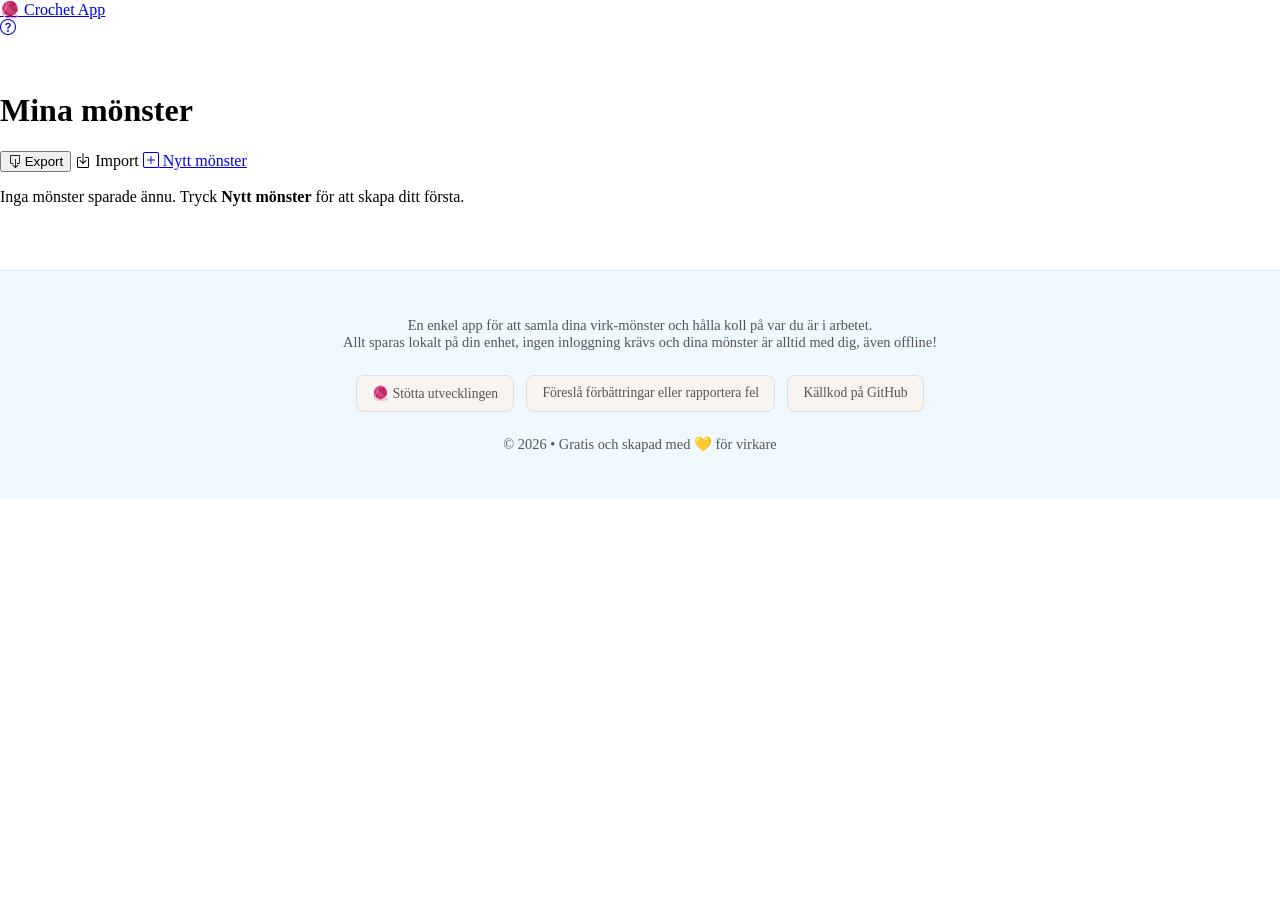
==== index.html @ d423e16e "refactor: replace history-based navigation with deterministic routing Navigation: - Remove history.b" ====
<!DOCTYPE html>
<html lang="sv" data-bs-theme="light">
<head>
    <meta charset="UTF-8" />
    <meta name="viewport" content="width=device-width, initial-scale=1" />
    <link rel="manifest" href="manifest.webmanifest">
    <meta name="theme-color" content="#121212">
    <link rel="apple-touch-icon" href="resources/icon-192.png">
    <link rel="icon" href="/resources/favicon.png" type="image/png">
    <link rel="stylesheet" href="./vendor/bootstrap/css/bootstrap.min.css">
    <link rel="stylesheet" href="https://cdn.jsdelivr.net/npm/bootstrap-icons@1.11.1/font/bootstrap-icons.css">
    <link rel="stylesheet" href="./css/mystyle.css">
    <title>Mina mönster</title>
</head>

<body>

 <nav class="navbar navbar-expand-lg bg-body-tertiary border-bottom mb-4">
  <div class="container">

    <!-- App-namn -->
    <a class="navbar-brand fw-semibold" href="index.html">
      🧶 Crochet App
    </a>

    <!-- Högerdel -->
    <div class="d-flex align-items-center gap-2 ms-auto">

      <!-- Hjälp-ikon -->
      <a href="help.html"
         class="btn btn-outline-secondary btn-sm"
         title="Så använder du appen">
        <i class="bi bi-question-circle"></i>
      </a>

    </div>

  </div>
</nav>
  <div id="offline-banner" class="offline-banner">
    Du är offline
  </div>
<div class="container">

  <div class="d-flex justify-content-between align-items-center mb-3">
    <h1 class="h3 mb-0">Mina mönster</h1>

    <div class="d-flex gap-2">
      <button id="exportBtn" class="btn btn-outline-secondary btn-sm">
        <i class="bi bi-box-arrow-down me-1"></i> Export
      </button>

      <label class="btn btn-outline-secondary btn-sm mb-0">
        <i class="bi bi-box-arrow-in-down me-1"></i> Import
        <input id="importFile" type="file" accept="application/json" hidden>
      </label>

      <a class="btn btn-primary btn-sm" href="create.html">
        <i class="bi bi-plus-square me-1"></i> Nytt mönster
      </a>
    </div>
  </div>
  <main>
    <ul id="patternsList" class="list-group"></ul>

    <div id="emptyState" class="text-body-secondary mt-3 d-none">
      Inga mönster sparade ännu. Tryck <strong>Nytt mönster</strong> för att skapa ditt första.
    </div>
  </main>

</div>

<footer class="app-footer">
  <p class="footer-description">
    En enkel app för att samla dina virk-mönster och hålla koll på var du är i arbetet. <br>
    Allt sparas lokalt på din enhet, ingen inloggning krävs och dina mönster är alltid med dig, även offline!
  </p>

  <nav class="footer-links">
    <a href="https://ko-fi.com/ennazeus" target="_blank" rel="noopener">
      🧶 Stötta utvecklingen
    </a>

    <a href="https://github.com/ennazeus/crochet-app/issues/new/choose" target="_blank" rel="noopener">
      Föreslå förbättringar eller rapportera fel
    </a>
    <a href="https://github.com/ennazeus/crochet-app/" target="_blank" rel="noopener">
      Källkod på GitHub
    </a>
  </nav>

  <p class="footer-meta">
    © 2026 • Gratis och skapad med 💛 för virkare
  </p>
</footer>

<script type="module" src="./js/index.js"></script>
</body>
</html>
---- css/mystyle.css ----
:root{
  --app-accent: #ff7fbf;                 /* lite piggare rosa */
  --app-accent-soft: rgba(255,127,191,.14);
  --app-blue-soft: rgba(159,216,255,.16);

  --app-card: rgba(255, 255, 255, 0.92);
  --app-border: rgba(0, 0, 0, 0.06);
  --app-shadow: 0 10px 24px rgba(0,0,0,0.10);
  --pastel-bg: #f7f4f1;
  --pastel-border: #e2dcd6;
  --pastel-hover: #efe9e4;
}

body {
  margin: 0;
}

/* Samma header-styling i pattern och create */
.part-card > .card-header {
  background: linear-gradient(
    135deg,
    rgba(255,127,191,0.22),
    rgba(159,216,255,0.16)
  );
  border-bottom: 1px solid rgba(0,0,0,0.06);
}
.part-card > .card-header:hover {
  background: linear-gradient(
    135deg,
    rgba(255,127,191,0.28),
    rgba(159,216,255,0.20)
  );
}

.part-header { cursor: pointer; user-select: none; }

/* Toggle-yta */
.part-toggle{
  border-radius: 0.75rem;
  padding: 0.25rem 0.5rem;
}

.part-image {
  max-width: 100%;
  height: auto;
  object-fit: contain;
}

.part-card .form-control,
.part-card .form-control-sm {
  background-color: rgba(255, 255, 255, 0.9);
  border-color: rgba(0, 0, 0, 0.12);
}

.part-card .form-control:focus,
.part-card .form-control-sm:focus {
  border-color: rgba(0, 0, 0, 0.25);
  box-shadow: 0 0 0 0.2rem rgba(0, 0, 0, 0.08);
}


/* Intro/Outro: olika pastell */
.part-intro{
  background: rgba(159,216,255,0.22);
  border: 1px solid rgba(159,216,255,0.35);
  border-radius: 0.85rem;
}
.part-outro{
  background: rgba(190, 255, 230, 0.28);
  border: 1px solid rgba(150, 220, 195, 0.45);
  border-radius: 0.85rem;
}

.part-intro,
.part-outro {
  padding: 0 0.5rem;   /* mindre padding */
  border-radius: 0.5rem;
  line-height: 1.2;          /* mindre radavstånd */
}

/* Om du vill färga textareas i create också */
.part-card textarea[name$="[introText]"]{
  background: rgba(159,216,255,0.22);
  border: 1px solid rgba(159,216,255,0.35);
}
.part-card textarea[name$="[outroText]"]{
  background: rgba(190, 255, 230, 0.28);
  border: 1px solid rgba(150, 220, 195, 0.45);
}

/* Lite mer luft mellan part-cards */
.part-card + .part-card { margin-top: 1rem; }

.part-actions button { white-space: nowrap; }

.pattern-row {
  display: flex;
  align-items: center;
  gap: .75rem;
}

.pattern-title {
  flex: 1;
  cursor: pointer;
}

.pattern-thumb {
  width: 48px;
  height: 48px;
  object-fit: cover;
  border-radius: .5rem;
  border: 1px solid var(--bs-border-color);
}

.pattern-image{
  border-radius: 1rem;
  border: 1px solid rgba(0, 0, 0, 0.25);
  box-shadow: 0 12px 26px rgba(0,0,0,0.14);
}

/* Informationsrutor i pattern */ 
.desc-section { 
  background: linear-gradient( 135deg, rgba(255, 158, 207, 0.12),
                                       rgba(159, 216, 255, 0.10) ); 
  border: 1px solid rgba(255, 255, 255, 0.08); 
  border-radius: 0.9rem; 
  box-shadow: 0 4px 14px rgba(0, 0, 0, 0.25); 
  transition: background 0.2s ease; 
} 

.desc-section .section-title {
  font-weight: 700;
  letter-spacing: 0.02em;
  margin-bottom: 0.25rem;
  text-transform: uppercase;
  font-size: 0.9rem;
}

.desc-section:hover 
{ 
  background: linear-gradient( 135deg, rgba(255, 158, 207, 0.18), 
                                       rgba(159, 216, 255, 0.15) );
}

.row-item { display:flex; align-items:flex-start; gap:.75rem; }
.row-text { flex: 1; }

.strike { text-decoration: line-through; opacity: .75; }
.preserve-lines { white-space: pre-line; }

/*.desc-section { margin-bottom: 0.75rem; }*/

.desc-items .col-md-6 { padding-bottom: 0.25rem; }
.desc-items li { list-style: none; padding-left: 0; margin-bottom: 0.15rem; }

.app-footer {
  background-color: var(--app-blue-soft);
  margin-top: 4rem;
  border-top: 1px solid rgba(159,216,255,0.35);
  padding: 2rem 1rem;
  text-align: center;
  font-size: 0.9rem;
  color: #555;
}

.footer-links {
  display: flex;
  flex-wrap: wrap;
  gap: 0.75rem;
  justify-content: center;
  margin: 1.5rem 0;
}

.footer-links a {
  display: inline-block;
  padding: 0.55rem 0.95rem;
  border: 1px solid var(--pastel-border);
  border-radius: 8px;
  background-color: var(--pastel-bg);
  text-decoration: none;
  font-size: 0.85rem;
  color: inherit;
  transition:
    background-color 0.2s ease,
    border-color 0.2s ease,
    transform 0.15s ease;
}

.footer-links a:hover,
.footer-links a:focus-visible {
  background-color: rgba(255,127,191,0.16);
  border-color: rgba(255,127,191,0.32);
  transform: translateY(-1px);
}

.offline-banner {
  width: 100%;
  padding: 8px;
  text-align: center;
  color: white;
  font-weight: 500;
  transition: all 0.2s ease;
}
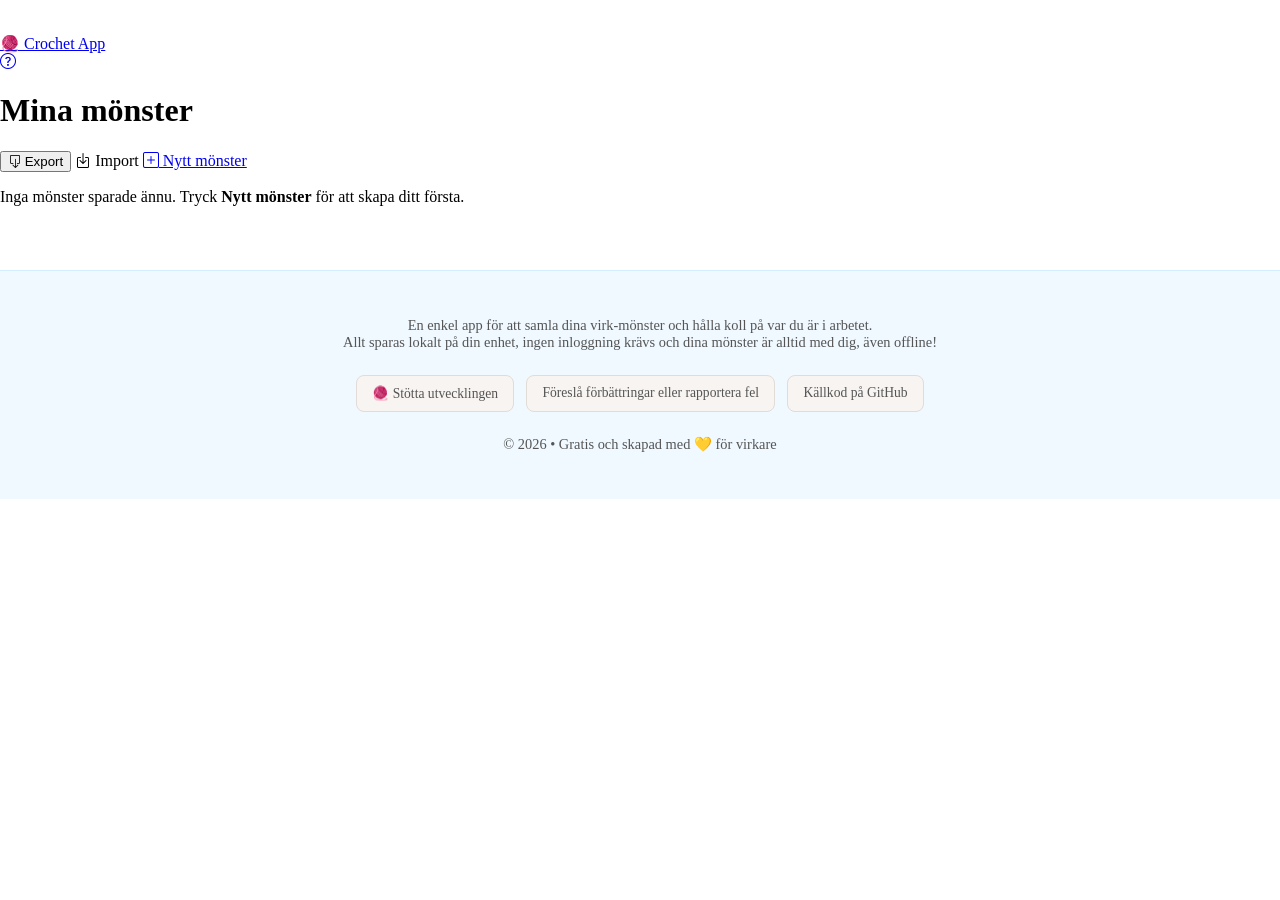
==== commit 3f9a8fdd: "fix: offline banner position" ====
--- a/index.html
+++ b/index.html
@@ -14,8 +14,11 @@
 </head>
 
 <body>
+  <div id="offline-banner" class="offline-banner d-none">
+    Du är offline
+  </div>  
+ <nav class="navbar navbar-expand-lg bg-body-tertiary border-bottom mb-4">
 
- <nav class="navbar navbar-expand-lg bg-body-tertiary border-bottom mb-4">
   <div class="container">
 
     <!-- App-namn -->
@@ -37,9 +40,7 @@
 
   </div>
 </nav>
-  <div id="offline-banner" class="offline-banner">
-    Du är offline
-  </div>
+
 <div class="container">
 
   <div class="d-flex justify-content-between align-items-center mb-3">
--- a/css/mystyle.css
+++ b/css/mystyle.css
@@ -200,4 +200,5 @@
   color: white;
   font-weight: 500;
   transition: all 0.2s ease;
+
 }
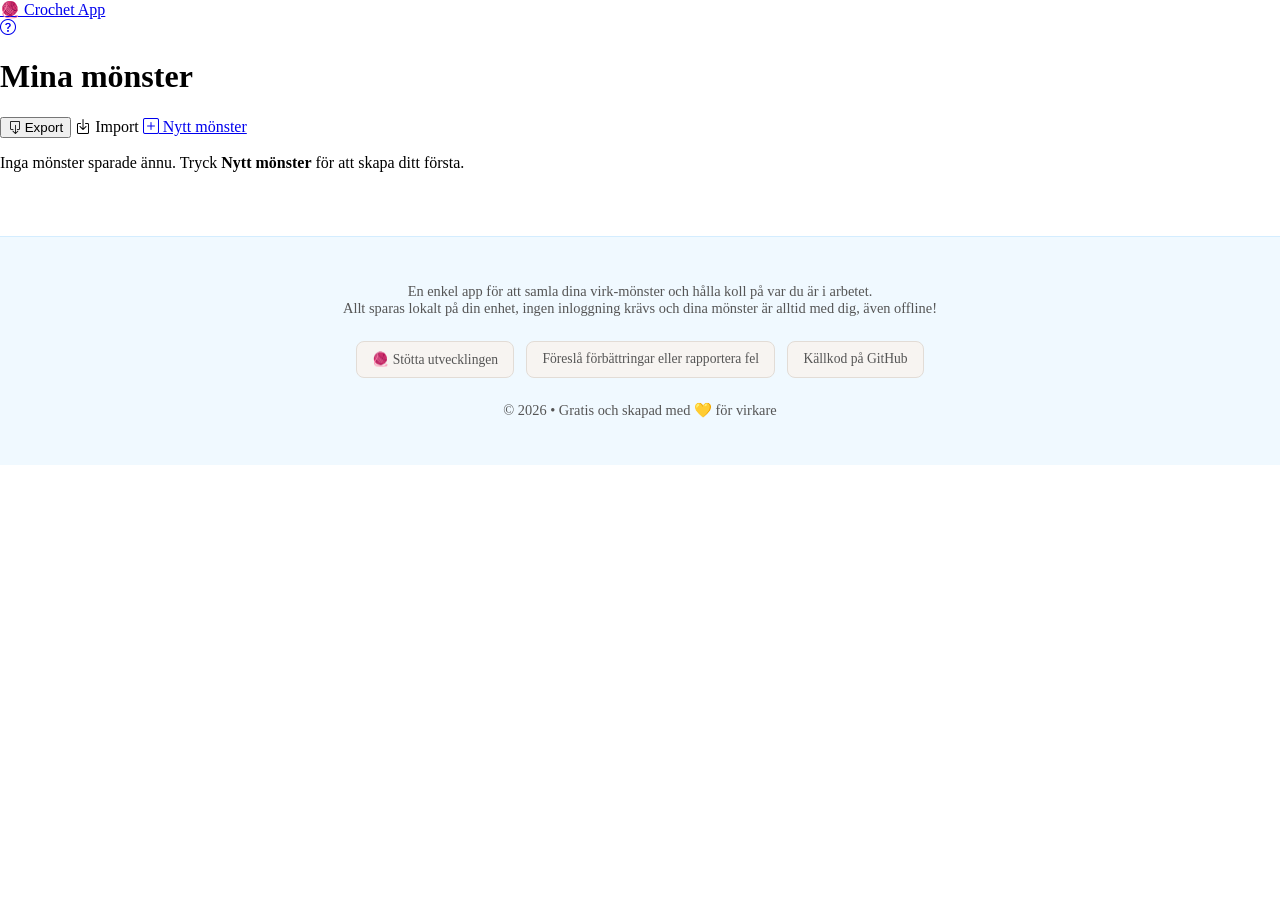
==== commit dd175bf6: "Fix: offline banner position" ====
--- a/index.html
+++ b/index.html
@@ -14,7 +14,7 @@
 </head>
 
 <body>
-  <div id="offline-banner" class="offline-banner d-none">
+  <div id="offline-banner" class="offline-banner">
     Du är offline
   </div>  
  <nav class="navbar navbar-expand-lg bg-body-tertiary border-bottom mb-4">
--- a/css/mystyle.css
+++ b/css/mystyle.css
@@ -195,10 +195,19 @@
 
 .offline-banner {
   width: 100%;
-  padding: 8px;
+  overflow: hidden;
+
+  height: 0;
+  padding: 0 8px;
+
   text-align: center;
   color: white;
   font-weight: 500;
-  transition: all 0.2s ease;
-
+
+  transition: height 0.25s ease, padding 0.25s ease;
+}
+
+.offline-banner.show {
+  height: 40px;   /* justera efter din design */
+  padding: 8px;
 }
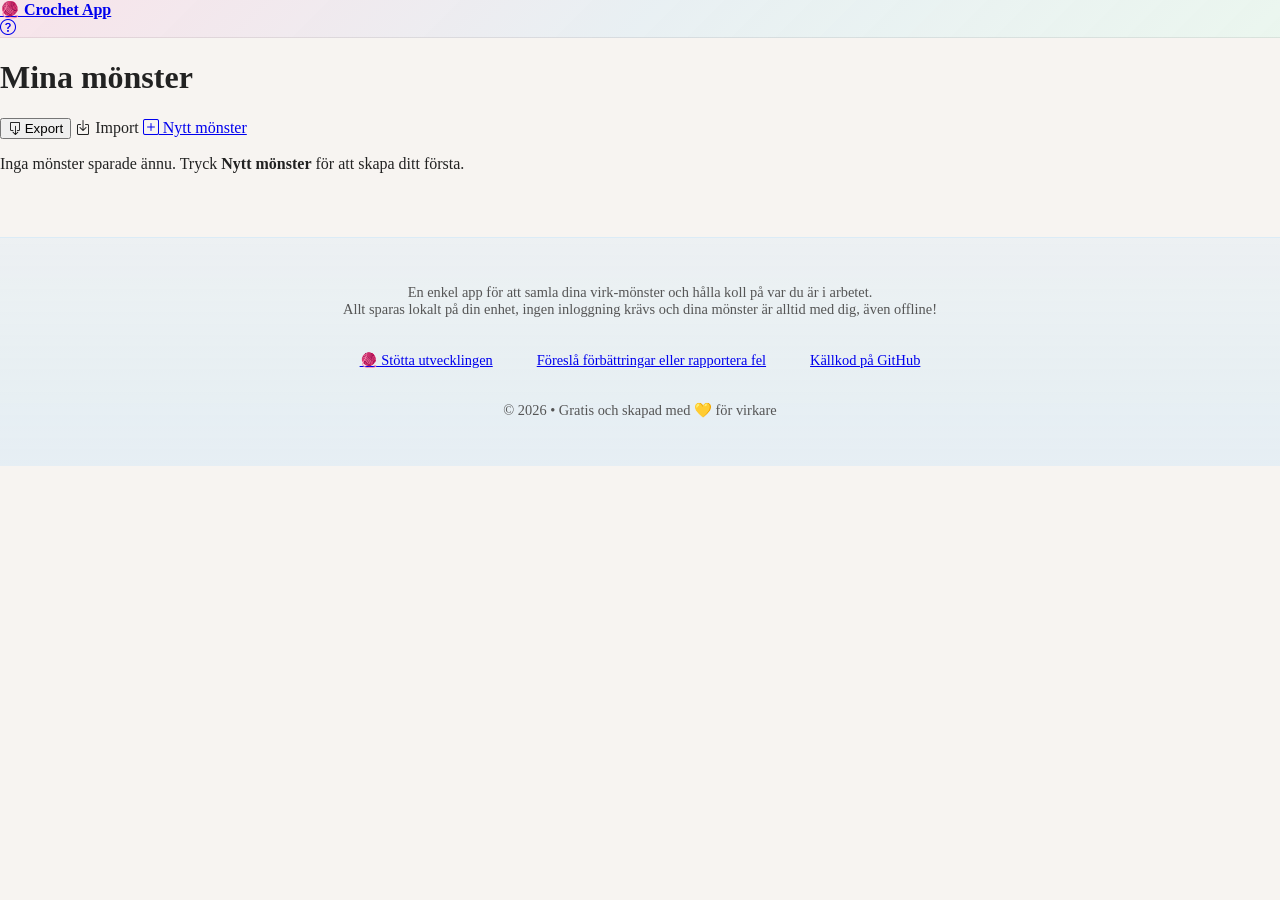
==== commit 43defdfd: "Improve UI styling and layout - Move all colors to :root and introduce 3 accent colors (pink, blue, " ====
--- a/index.html
+++ b/index.html
@@ -17,7 +17,7 @@
   <div id="offline-banner" class="offline-banner">
     Du är offline
   </div>  
- <nav class="navbar navbar-expand-lg bg-body-tertiary border-bottom mb-4">
+<nav class="navbar navbar-expand-lg app-navbar border-bottom mb-4">
 
   <div class="container">
 
--- a/css/mystyle.css
+++ b/css/mystyle.css
@@ -1,213 +1,456 @@
+/* =====================================================
+   1. DESIGN VARIABLES
+===================================================== */
+
 :root{
-  --app-accent: #ff7fbf;                 /* lite piggare rosa */
-  --app-accent-soft: rgba(255,127,191,.14);
-  --app-blue-soft: rgba(159,216,255,.16);
-
-  --app-card: rgba(255, 255, 255, 0.92);
-  --app-border: rgba(0, 0, 0, 0.06);
-  --app-shadow: 0 10px 24px rgba(0,0,0,0.10);
-  --pastel-bg: #f7f4f1;
-  --pastel-border: #e2dcd6;
-  --pastel-hover: #efe9e4;
-}
-
-body {
-  margin: 0;
-}
-
-/* Samma header-styling i pattern och create */
-.part-card > .card-header {
+
+  /* Accent palette */
+  --accent-pink: #ff7fbf;
+  --accent-pink-soft: rgba(255,127,191,.14);
+
+  --accent-blue: #9fd8ff;
+  --accent-blue-soft: rgba(159,216,255,.16);
+
+  --accent-mint: #a6f0d0;
+  --accent-mint-soft: rgba(190,255,230,.22);
+
+  /* Backgrounds */
+  --bg-app: #f7f4f1;
+  --bg-card: rgba(255,255,255,0.92);
+
+  /* Borders */
+  --border-main: rgba(0,0,0,0.08);
+  --border-soft: rgba(0,0,0,0.06);
+
+  /* Text */
+  --text-main: #222;
+  --text-muted: #555;
+  --text-soft: #777;
+
+  /* Footer gradient */
+  --footer-grad-1: rgba(159,216,255,0.12);
+  --footer-grad-2: rgba(159,216,255,0.20);
+
+  /* Shadows */
+  --shadow-card: 0 10px 24px rgba(0,0,0,0.10);
+
+}
+
+
+/* =====================================================
+   2. BASE LAYOUT
+===================================================== */
+
+body{
+  margin:0;
+  background:var(--bg-app);
+  color:var(--text-main);
+}
+
+.app-navbar{
+
   background: linear-gradient(
     135deg,
-    rgba(255,127,191,0.22),
-    rgba(159,216,255,0.16)
-  );
-  border-bottom: 1px solid rgba(0,0,0,0.06);
-}
-.part-card > .card-header:hover {
-  background: linear-gradient(
-    135deg,
-    rgba(255,127,191,0.28),
-    rgba(159,216,255,0.20)
-  );
-}
-
-.part-header { cursor: pointer; user-select: none; }
-
-/* Toggle-yta */
-.part-toggle{
-  border-radius: 0.75rem;
-  padding: 0.25rem 0.5rem;
-}
-
-.part-image {
-  max-width: 100%;
-  height: auto;
-  object-fit: contain;
-}
-
-.part-card .form-control,
-.part-card .form-control-sm {
-  background-color: rgba(255, 255, 255, 0.9);
-  border-color: rgba(0, 0, 0, 0.12);
-}
-
-.part-card .form-control:focus,
-.part-card .form-control-sm:focus {
-  border-color: rgba(0, 0, 0, 0.25);
-  box-shadow: 0 0 0 0.2rem rgba(0, 0, 0, 0.08);
-}
-
-
-/* Intro/Outro: olika pastell */
+    var(--accent-pink-soft),
+    var(--accent-blue-soft),
+    var(--accent-mint-soft)
+  );
+
+  border-bottom: 1px solid var(--border-main);
+
+}
+
+.app-navbar .navbar-brand{
+  font-weight:600;
+}
+
+.app-navbar .btn{
+  border-color: var(--border-soft);
+}
+
+/* =====================================================
+   3. CARDS
+===================================================== */
+
+.card{
+  border:1px solid var(--border-main);
+  box-shadow:var(--shadow-card);
+}
+
+.part-card{
+
+  border-radius:1rem;
+
+  border:1px solid var(--border-main);
+
+  box-shadow:
+    0 4px 10px rgba(0,0,0,0.05),
+    0 10px 24px rgba(0,0,0,0.06);
+
+  transition:transform .15s ease, box-shadow .15s ease;
+
+}
+
+.part-card:hover{
+
+  transform:translateY(-2px);
+
+  box-shadow:
+    0 10px 18px rgba(0,0,0,0.08),
+    0 18px 36px rgba(0,0,0,0.10);
+
+}
+
+
+/* =====================================================
+   4. CARD HEADER
+===================================================== */
+
+.part-card > .card-header{
+
+  background:linear-gradient(
+    135deg,
+    var(--accent-pink-soft),
+    var(--accent-blue-soft)
+  );
+
+  border-bottom:1px solid var(--border-main);
+
+}
+
+.part-card + .part-card{
+  margin-top: 1.25rem;
+}
+
+.part-card > .card-header:hover{
+
+  background:linear-gradient(
+    135deg,
+    rgba(255,127,191,0.24),
+    rgba(159,216,255,0.22)
+  );
+
+}
+
+
+/* =====================================================
+   5. PART HEADER (CLICKABLE)
+===================================================== */
+
+.part-header{
+  cursor:pointer;
+  user-select:none;
+}
+
+.part-header:hover{
+  opacity:.85;
+}
+
+
+/* =====================================================
+   6. CARD BODY FIXES
+===================================================== */
+
+.part-card .card-body{
+  padding-bottom: 0;
+}
+
+
+/* =====================================================
+   7. INTRO / OUTRO
+===================================================== */
+
 .part-intro{
-  background: rgba(159,216,255,0.22);
-  border: 1px solid rgba(159,216,255,0.35);
-  border-radius: 0.85rem;
-}
+
+  background:linear-gradient(
+    135deg,
+    var(--accent-blue-soft),
+    rgba(159,216,255,0.10)
+  );
+
+  border-bottom:1px solid var(--border-soft);
+
+  margin:-0.5rem -1rem 0;
+
+  padding:.6rem 1rem;
+
+  line-height:1.25;
+
+}
+
 .part-outro{
-  background: rgba(190, 255, 230, 0.28);
-  border: 1px solid rgba(150, 220, 195, 0.45);
-  border-radius: 0.85rem;
-}
-
-.part-intro,
-.part-outro {
-  padding: 0 0.5rem;   /* mindre padding */
-  border-radius: 0.5rem;
-  line-height: 1.2;          /* mindre radavstånd */
-}
-
-/* Om du vill färga textareas i create också */
-.part-card textarea[name$="[introText]"]{
-  background: rgba(159,216,255,0.22);
-  border: 1px solid rgba(159,216,255,0.35);
-}
-.part-card textarea[name$="[outroText]"]{
-  background: rgba(190, 255, 230, 0.28);
-  border: 1px solid rgba(150, 220, 195, 0.45);
-}
-
-/* Lite mer luft mellan part-cards */
-.part-card + .part-card { margin-top: 1rem; }
-
-.part-actions button { white-space: nowrap; }
-
-.pattern-row {
-  display: flex;
-  align-items: center;
-  gap: .75rem;
-}
-
-.pattern-title {
-  flex: 1;
-  cursor: pointer;
-}
-
-.pattern-thumb {
-  width: 48px;
-  height: 48px;
-  object-fit: cover;
-  border-radius: .5rem;
-  border: 1px solid var(--bs-border-color);
+
+  background:var(--accent-mint-soft);
+
+  border-top:1px solid var(--border-soft);
+
+  margin:0 -1rem -1rem;
+
+  padding:.6rem 1rem;
+
+}
+
+.part-intro .small,
+.part-outro .small{
+
+  font-size:.72rem;
+
+  font-weight:600;
+
+  letter-spacing:.04em;
+
+  text-transform:uppercase;
+
+  opacity:.65;
+
+}
+
+
+/* =====================================================
+   8. ROWS
+===================================================== */
+
+.row-item{
+
+  display:flex;
+
+  align-items:flex-start;
+
+  gap:.75rem;
+
+  border-color:var(--border-soft);
+
+}
+
+.row-text{
+  flex:1;
+}
+
+.strike{
+  text-decoration:line-through;
+  opacity:.75;
+}
+
+.preserve-lines{
+  white-space:pre-line;
+}
+
+
+/* =====================================================
+   9. IMAGES
+===================================================== */
+
+.part-image{
+  max-width:100%;
+  height:auto;
+  object-fit:contain;
 }
 
 .pattern-image{
-  border-radius: 1rem;
-  border: 1px solid rgba(0, 0, 0, 0.25);
-  box-shadow: 0 12px 26px rgba(0,0,0,0.14);
-}
-
-/* Informationsrutor i pattern */ 
-.desc-section { 
-  background: linear-gradient( 135deg, rgba(255, 158, 207, 0.12),
-                                       rgba(159, 216, 255, 0.10) ); 
-  border: 1px solid rgba(255, 255, 255, 0.08); 
-  border-radius: 0.9rem; 
-  box-shadow: 0 4px 14px rgba(0, 0, 0, 0.25); 
-  transition: background 0.2s ease; 
-} 
-
-.desc-section .section-title {
-  font-weight: 700;
-  letter-spacing: 0.02em;
-  margin-bottom: 0.25rem;
-  text-transform: uppercase;
-  font-size: 0.9rem;
-}
-
-.desc-section:hover 
-{ 
-  background: linear-gradient( 135deg, rgba(255, 158, 207, 0.18), 
-                                       rgba(159, 216, 255, 0.15) );
-}
-
-.row-item { display:flex; align-items:flex-start; gap:.75rem; }
-.row-text { flex: 1; }
-
-.strike { text-decoration: line-through; opacity: .75; }
-.preserve-lines { white-space: pre-line; }
-
-/*.desc-section { margin-bottom: 0.75rem; }*/
-
-.desc-items .col-md-6 { padding-bottom: 0.25rem; }
-.desc-items li { list-style: none; padding-left: 0; margin-bottom: 0.15rem; }
-
-.app-footer {
-  background-color: var(--app-blue-soft);
-  margin-top: 4rem;
-  border-top: 1px solid rgba(159,216,255,0.35);
-  padding: 2rem 1rem;
-  text-align: center;
-  font-size: 0.9rem;
-  color: #555;
-}
-
-.footer-links {
-  display: flex;
-  flex-wrap: wrap;
-  gap: 0.75rem;
-  justify-content: center;
-  margin: 1.5rem 0;
-}
-
-.footer-links a {
-  display: inline-block;
-  padding: 0.55rem 0.95rem;
-  border: 1px solid var(--pastel-border);
-  border-radius: 8px;
-  background-color: var(--pastel-bg);
-  text-decoration: none;
-  font-size: 0.85rem;
-  color: inherit;
-  transition:
-    background-color 0.2s ease,
-    border-color 0.2s ease,
-    transform 0.15s ease;
-}
-
-.footer-links a:hover,
-.footer-links a:focus-visible {
-  background-color: rgba(255,127,191,0.16);
-  border-color: rgba(255,127,191,0.32);
-  transform: translateY(-1px);
-}
-
-.offline-banner {
-  width: 100%;
-  overflow: hidden;
-
-  height: 0;
-  padding: 0 8px;
-
-  text-align: center;
-  color: white;
-  font-weight: 500;
-
-  transition: height 0.25s ease, padding 0.25s ease;
-}
-
-.offline-banner.show {
-  height: 40px;   /* justera efter din design */
-  padding: 8px;
+
+  border-radius:1rem;
+
+  border:1px solid var(--border-main);
+
+  box-shadow:0 12px 26px rgba(0,0,0,0.12);
+
+}
+
+.pattern-thumb{
+
+  width:48px;
+  height:48px;
+
+  object-fit:cover;
+
+  border-radius:.5rem;
+
+  border:1px solid var(--border-main);
+
+}
+
+
+/* =====================================================
+   10. PATTERN LIST
+===================================================== */
+
+.pattern-row{
+
+  display:flex;
+
+  align-items:center;
+
+  gap:.75rem;
+
+}
+
+.pattern-title{
+  flex:1;
+  cursor:pointer;
+}
+
+
+/* =====================================================
+   11. DESCRIPTION SECTIONS
+===================================================== */
+
+.desc-section{
+
+  background:linear-gradient(
+    135deg,
+    var(--accent-pink-soft),
+    var(--accent-blue-soft)
+  );
+
+  border:1px solid rgba(255,255,255,0.08);
+
+  border-radius:.9rem;
+
+  box-shadow:0 4px 14px rgba(0,0,0,0.25);
+
+  transition:background .2s ease;
+
+}
+
+.desc-section:hover{
+
+  background:linear-gradient(
+    135deg,
+    rgba(255,158,207,0.18),
+    rgba(159,216,255,0.15)
+  );
+
+}
+
+.section-title{
+
+  font-weight:700;
+
+  letter-spacing:.02em;
+
+  margin-bottom:.25rem;
+
+  text-transform:uppercase;
+
+  font-size:.9rem;
+
+}
+
+.desc-items .col-md-6{
+  padding-bottom:.25rem;
+}
+
+.desc-items li{
+
+  list-style:none;
+
+  padding-left:0;
+
+  margin-bottom:.15rem;
+
+}
+
+
+/* =====================================================
+   12. FOOTER
+===================================================== */
+
+.app-footer{
+
+  background:linear-gradient(
+    180deg,
+    var(--footer-grad-1),
+    var(--footer-grad-2)
+  );
+
+  margin-top:4rem;
+
+  border-top:1px solid var(--accent-blue-soft);
+
+  padding:2rem 1rem;
+
+  text-align:center;
+
+  font-size:.9rem;
+
+  color:var(--text-muted);
+
+}
+
+.footer-links{
+
+  display:flex;
+
+  flex-wrap:wrap;
+
+  gap:.75rem;
+
+  justify-content:center;
+
+  margin:1.5rem 0;
+
+}
+
+.footer-links a{
+
+  display:inline-block;
+
+  padding:.6rem 1rem;
+
+  border-radius:10px;
+
+  font-weight:500;
+
+}
+
+
+/* =====================================================
+   13. MOBILE FOOTER
+===================================================== */
+
+@media (max-width:576px){
+
+  .footer-links{
+    flex-direction:column;
+    align-items:stretch;
+  }
+
+  .footer-links a{
+    width:100%;
+    text-align:center;
+  }
+
+}
+
+
+/* =====================================================
+   14. OFFLINE BANNER
+===================================================== */
+
+.offline-banner{
+
+  width:100%;
+
+  overflow:hidden;
+
+  height:0;
+
+  padding:0 8px;
+
+  text-align:center;
+
+  color:white;
+
+  font-weight:500;
+
+  transition:height .25s ease, padding .25s ease;
+
+}
+
+.offline-banner.show{
+
+  height:40px;
+
+  padding:8px;
+
 }
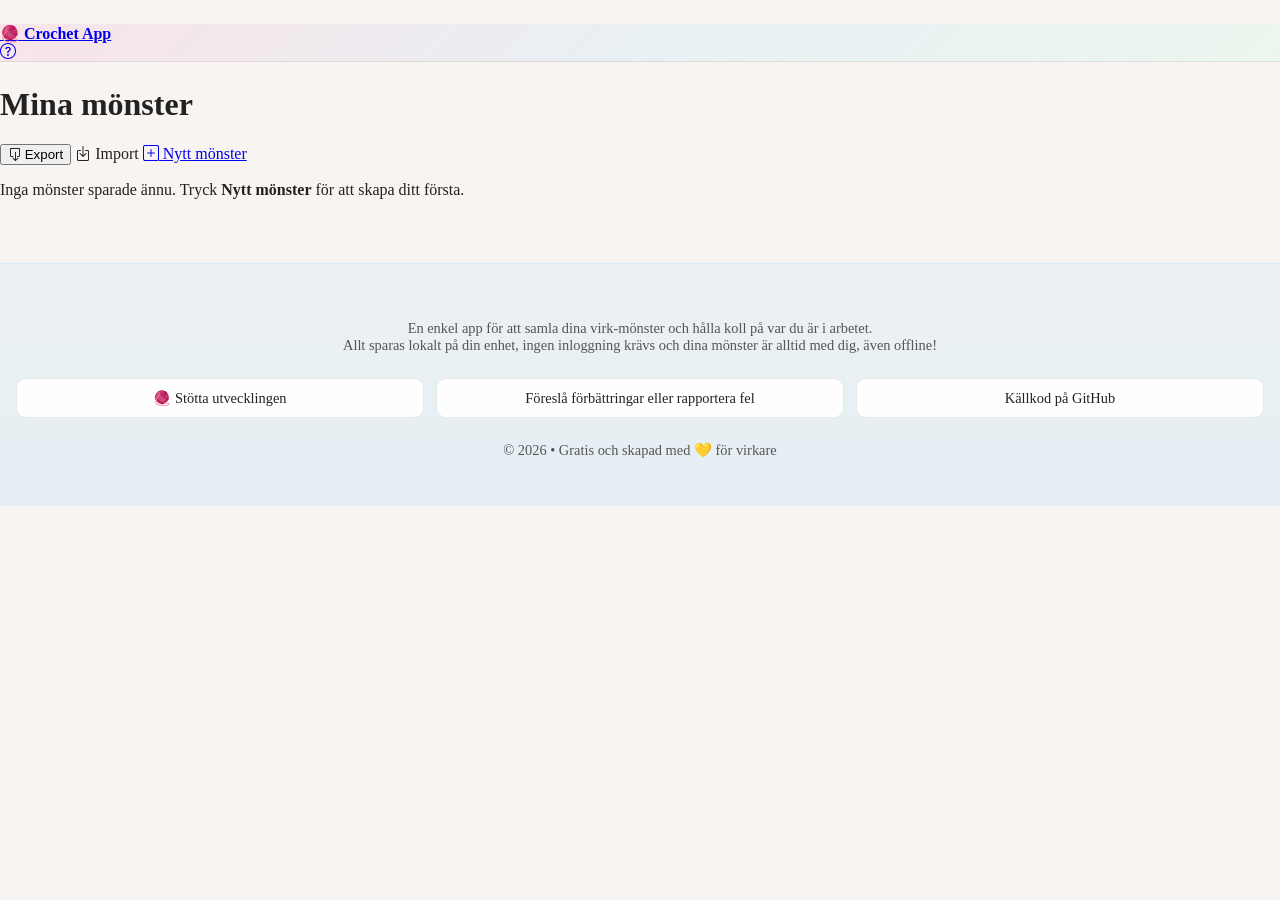
==== commit 17d0e958: "docs: expand help page style: UI polish and CSS cleanup fix: safer backup import Help page - Add ins" ====
--- a/index.html
+++ b/index.html
@@ -17,7 +17,7 @@
   <div id="offline-banner" class="offline-banner">
     Du är offline
   </div>  
-<nav class="navbar navbar-expand-lg app-navbar border-bottom mb-4">
+<nav class="navbar navbar-expand-lg app-navbar border-bottom">
 
   <div class="container">
 
@@ -70,30 +70,32 @@
   </main>
 
 </div>
+<footer class="app-footer">
+  <div class="container">
+    <p class="footer-description">
+      En enkel app för att samla dina virk-mönster och hålla koll på var du är i arbetet. <br>
+      Allt sparas lokalt på din enhet, ingen inloggning krävs och dina mönster är alltid med dig, även offline!
+    </p>
 
-<footer class="app-footer">
-  <p class="footer-description">
-    En enkel app för att samla dina virk-mönster och hålla koll på var du är i arbetet. <br>
-    Allt sparas lokalt på din enhet, ingen inloggning krävs och dina mönster är alltid med dig, även offline!
-  </p>
+    <nav class="footer-links">
+      <a href="https://ko-fi.com/ennazeus" target="_blank" rel="noopener">
+        🧶 Stötta utvecklingen
+      </a>
 
-  <nav class="footer-links">
-    <a href="https://ko-fi.com/ennazeus" target="_blank" rel="noopener">
-      🧶 Stötta utvecklingen
-    </a>
+      <a href="https://github.com/ennazeus/crochet-app/issues/new/choose" target="_blank" rel="noopener">
+        Föreslå förbättringar eller rapportera fel
+      </a>
+      <a href="https://github.com/ennazeus/crochet-app/" target="_blank" rel="noopener">
+        Källkod på GitHub
+      </a>
+    </nav>
 
-    <a href="https://github.com/ennazeus/crochet-app/issues/new/choose" target="_blank" rel="noopener">
-      Föreslå förbättringar eller rapportera fel
-    </a>
-    <a href="https://github.com/ennazeus/crochet-app/" target="_blank" rel="noopener">
-      Källkod på GitHub
-    </a>
-  </nav>
+    <p class="footer-meta">
+      © 2026 • Gratis och skapad med 💛 för virkare
+    </p>
+  </div>
+</footer>
 
-  <p class="footer-meta">
-    © 2026 • Gratis och skapad med 💛 för virkare
-  </p>
-</footer>
 
 <script type="module" src="./js/index.js"></script>
 </body>
--- a/css/mystyle.css
+++ b/css/mystyle.css
@@ -47,6 +47,10 @@
   color:var(--text-main);
 }
 
+.container{
+  margin-top: 1.5rem;
+}
+
 .app-navbar{
 
   background: linear-gradient(
@@ -393,13 +397,40 @@
 
 .footer-links a{
 
-  display:inline-block;
-
-  padding:.6rem 1rem;
+  display:flex;
+  align-items:center;
+  justify-content:center;
+
+  flex:1;
+
+  padding:.65rem 1rem;
 
   border-radius:10px;
 
+  border:1px solid var(--border-main);
+
+  background:var(--bg-card);
+
+  text-decoration:none;
+
+  color:var(--text-main);
+
   font-weight:500;
+
+  transition:
+    background .2s ease,
+    border-color .2s ease,
+    transform .15s ease;
+
+}
+
+.footer-links a:hover{
+
+  background:var(--accent-pink-soft);
+
+  border-color:var(--accent-pink);
+
+  transform:translateY(-1px);
 
 }
 
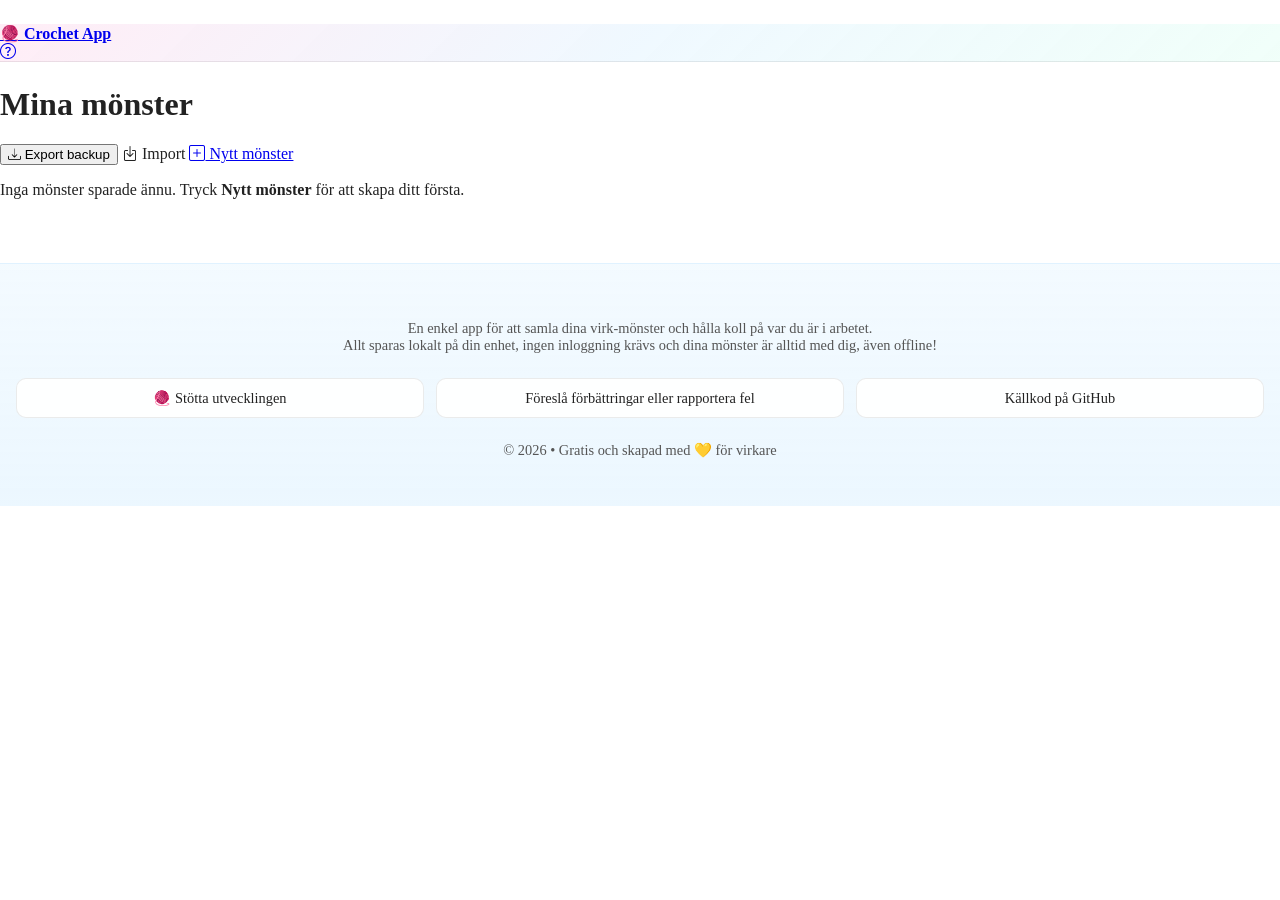
==== commit 2d695387: "feat: add backup system and pattern sharing Added full backup export/import (patterns + progress)  A" ====
--- a/index.html
+++ b/index.html
@@ -47,8 +47,8 @@
     <h1 class="h3 mb-0">Mina mönster</h1>
 
     <div class="d-flex gap-2">
-      <button id="exportBtn" class="btn btn-outline-secondary btn-sm">
-        <i class="bi bi-box-arrow-down me-1"></i> Export
+      <button id="exportBackupBtn" class="btn btn-outline-secondary btn-sm">
+        <i class="bi bi-download me-1"></i> Export backup
       </button>
 
       <label class="btn btn-outline-secondary btn-sm mb-0">
--- a/css/mystyle.css
+++ b/css/mystyle.css
@@ -7,9 +7,11 @@
   /* Accent palette */
   --accent-pink: #ff7fbf;
   --accent-pink-soft: rgba(255,127,191,.14);
+  --accent-pink-soft-strong: rgba(255,127,191,.24);
 
   --accent-blue: #9fd8ff;
   --accent-blue-soft: rgba(159,216,255,.16);
+  --accent-blue-soft-strong: rgba(159,216,255,.22);
 
   --accent-mint: #a6f0d0;
   --accent-mint-soft: rgba(190,255,230,.22);
@@ -17,6 +19,10 @@
   /* Backgrounds */
   --bg-app: #f7f4f1;
   --bg-card: rgba(255,255,255,0.92);
+
+  /* Row hovers */
+  --row-hover: rgba(0,0,0,0.04);
+  --row-hover-strong: rgba(0,0,0,0.06);
 
   /* Borders */
   --border-main: rgba(0,0,0,0.08);
@@ -26,14 +32,17 @@
   --text-main: #222;
   --text-muted: #555;
   --text-soft: #777;
+  --text-on-dark: #fff;
+
+  /* Shadows */
+  --shadow-soft: 0 4px 10px rgba(0,0,0,0.05);
+  --shadow-card: 0 10px 24px rgba(0,0,0,0.10);
+  --shadow-strong: 0 12px 26px rgba(0,0,0,0.12);
 
   /* Footer gradient */
   --footer-grad-1: rgba(159,216,255,0.12);
   --footer-grad-2: rgba(159,216,255,0.20);
 
-  /* Shadows */
-  --shadow-card: 0 10px 24px rgba(0,0,0,0.10);
-
 }
 
 
@@ -43,9 +52,10 @@
 
 body{
   margin:0;
-  background:var(--bg-app);
+  
   color:var(--text-main);
 }
+
 
 .container{
   margin-top: 1.5rem;
@@ -87,22 +97,15 @@
 
   border:1px solid var(--border-main);
 
-  box-shadow:
-    0 4px 10px rgba(0,0,0,0.05),
-    0 10px 24px rgba(0,0,0,0.06);
-
+  box-shadow: var(--shadow-soft), var(--shadow-card);
   transition:transform .15s ease, box-shadow .15s ease;
-
 }
 
 .part-card:hover{
-
   transform:translateY(-2px);
-
-  box-shadow:
-    0 10px 18px rgba(0,0,0,0.08),
-    0 18px 36px rgba(0,0,0,0.10);
-
+  box-shadow: 
+    var(--shadow-card), 
+    var(--shadow-strong);
 }
 
 
@@ -112,11 +115,7 @@
 
 .part-card > .card-header{
 
-  background:linear-gradient(
-    135deg,
-    var(--accent-pink-soft),
-    var(--accent-blue-soft)
-  );
+  background: var(--accent-pink-soft);
 
   border-bottom:1px solid var(--border-main);
 
@@ -128,12 +127,7 @@
 
 .part-card > .card-header:hover{
 
-  background:linear-gradient(
-    135deg,
-    rgba(255,127,191,0.24),
-    rgba(159,216,255,0.22)
-  );
-
+  background: var(--accent-pink-soft-strong);
 }
 
 
@@ -165,48 +159,27 @@
 ===================================================== */
 
 .part-intro{
-
-  background:linear-gradient(
-    135deg,
-    var(--accent-blue-soft),
-    rgba(159,216,255,0.10)
-  );
-
+  background: var(--accent-blue-soft);
   border-bottom:1px solid var(--border-soft);
-
   margin:-0.5rem -1rem 0;
-
   padding:.6rem 1rem;
-
   line-height:1.25;
-
 }
 
 .part-outro{
-
   background:var(--accent-mint-soft);
-
   border-top:1px solid var(--border-soft);
-
   margin:0 -1rem -1rem;
-
   padding:.6rem 1rem;
-
 }
 
 .part-intro .small,
 .part-outro .small{
-
   font-size:.72rem;
-
   font-weight:600;
-
   letter-spacing:.04em;
-
   text-transform:uppercase;
-
   opacity:.65;
-
 }
 
 
@@ -215,16 +188,19 @@
 ===================================================== */
 
 .row-item{
-
   display:flex;
-
   align-items:flex-start;
-
   gap:.75rem;
-
   border-color:var(--border-soft);
-
-}
+  padding-left: 5px;
+  transition: background .15s ease;
+}
+
+.row-item:hover{
+  background: var(--row-hover);
+  border-left: 3px solid var(--row-hover-strong);
+}
+
 
 .row-text{
   flex:1;
@@ -253,10 +229,8 @@
 .pattern-image{
 
   border-radius:1rem;
-
-  border:1px solid var(--border-main);
-
-  box-shadow:0 12px 26px rgba(0,0,0,0.12);
+  border:1px solid var(--border-main);
+  box-shadow: var(--shadow-strong);
 
 }
 
@@ -264,13 +238,9 @@
 
   width:48px;
   height:48px;
-
   object-fit:cover;
-
   border-radius:.5rem;
-
-  border:1px solid var(--border-main);
-
+  border:1px solid var(--border-main);
 }
 
 
@@ -279,13 +249,9 @@
 ===================================================== */
 
 .pattern-row{
-
   display:flex;
-
   align-items:center;
-
   gap:.75rem;
-
 }
 
 .pattern-title{
@@ -298,46 +264,26 @@
    11. DESCRIPTION SECTIONS
 ===================================================== */
 
-.desc-section{
-
-  background:linear-gradient(
-    135deg,
-    var(--accent-pink-soft),
-    var(--accent-blue-soft)
-  );
-
-  border:1px solid rgba(255,255,255,0.08);
-
+.desc-section {
+  background: var(--accent-pink-soft) ;
+  border:1px solid var(--accent-pink-soft-strong);
   border-radius:.9rem;
-
-  box-shadow:0 4px 14px rgba(0,0,0,0.25);
-
-  transition:background .2s ease;
+  box-shadow: var(--shadow-strong);
+
+  transition: background .2s ease;
 
 }
 
 .desc-section:hover{
-
-  background:linear-gradient(
-    135deg,
-    rgba(255,158,207,0.18),
-    rgba(159,216,255,0.15)
-  );
-
+  background: var(--accent-pink-soft-strong);
 }
 
 .section-title{
-
   font-weight:700;
-
   letter-spacing:.02em;
-
   margin-bottom:.25rem;
-
   text-transform:uppercase;
-
   font-size:.9rem;
-
 }
 
 .desc-items .col-md-6{
@@ -345,13 +291,9 @@
 }
 
 .desc-items li{
-
   list-style:none;
-
   padding-left:0;
-
   margin-bottom:.15rem;
-
 }
 
 
@@ -368,70 +310,47 @@
   );
 
   margin-top:4rem;
-
   border-top:1px solid var(--accent-blue-soft);
-
   padding:2rem 1rem;
-
   text-align:center;
-
   font-size:.9rem;
-
   color:var(--text-muted);
 
 }
 
 .footer-links{
-
   display:flex;
-
   flex-wrap:wrap;
-
   gap:.75rem;
-
   justify-content:center;
-
   margin:1.5rem 0;
-
 }
 
 .footer-links a{
-
   display:flex;
   align-items:center;
   justify-content:center;
-
   flex:1;
 
   padding:.65rem 1rem;
-
   border-radius:10px;
-
-  border:1px solid var(--border-main);
-
+  border:1px solid var(--border-main);
   background:var(--bg-card);
 
   text-decoration:none;
-
   color:var(--text-main);
-
   font-weight:500;
 
   transition:
     background .2s ease,
     border-color .2s ease,
     transform .15s ease;
-
 }
 
 .footer-links a:hover{
-
   background:var(--accent-pink-soft);
-
   border-color:var(--accent-pink);
-
   transform:translateY(-1px);
-
 }
 
 
@@ -461,19 +380,12 @@
 .offline-banner{
 
   width:100%;
-
   overflow:hidden;
-
   height:0;
-
   padding:0 8px;
-
   text-align:center;
-
   color:white;
-
   font-weight:500;
-
   transition:height .25s ease, padding .25s ease;
 
 }
@@ -481,7 +393,6 @@
 .offline-banner.show{
 
   height:40px;
-
   padding:8px;
 
 }
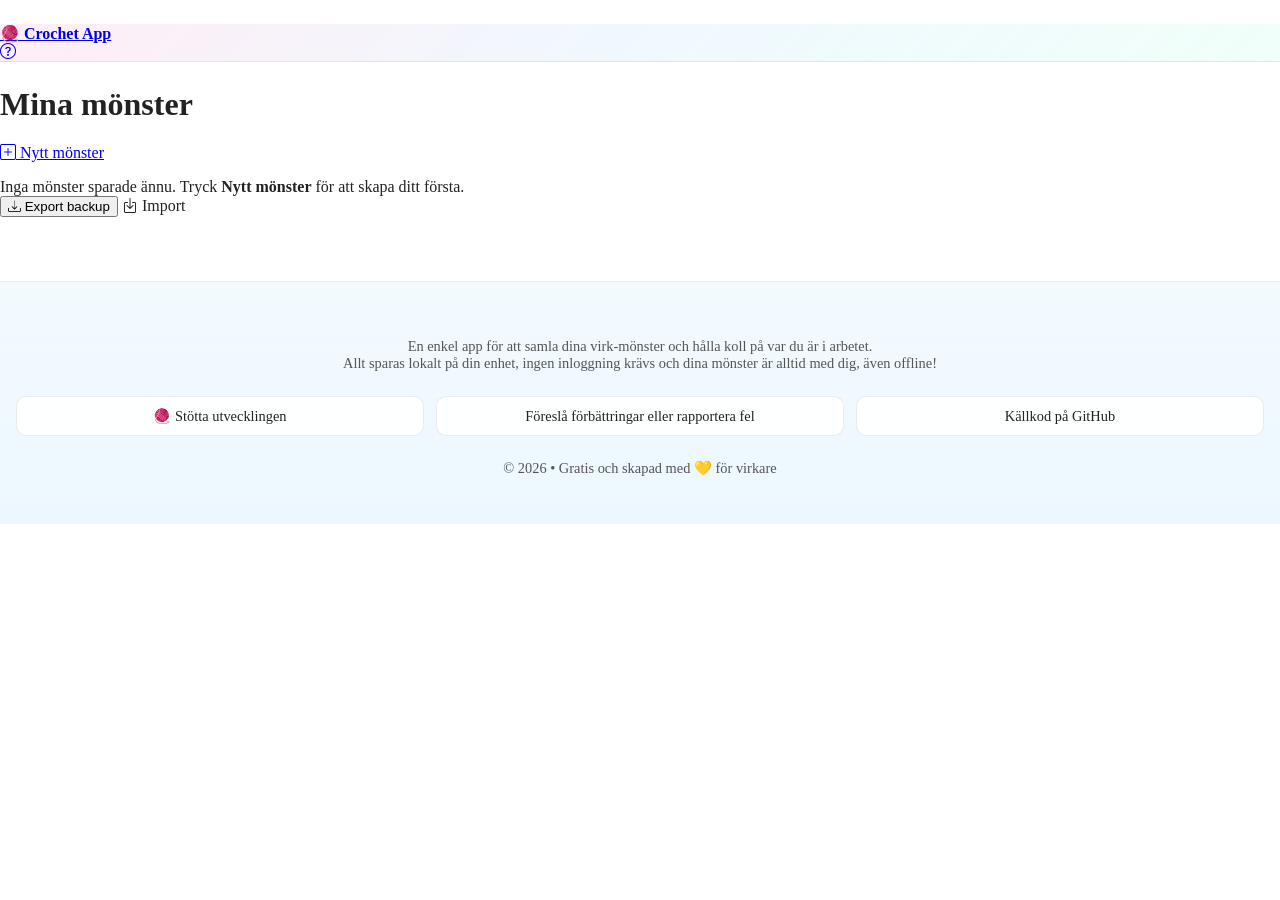
==== commit b929a572: "ui: move backup controls below pattern list Moved backup export/import buttons below the pattern lis" ====
--- a/index.html
+++ b/index.html
@@ -45,22 +45,11 @@
 
   <div class="d-flex justify-content-between align-items-center mb-3">
     <h1 class="h3 mb-0">Mina mönster</h1>
-
-    <div class="d-flex gap-2">
-      <button id="exportBackupBtn" class="btn btn-outline-secondary btn-sm">
-        <i class="bi bi-download me-1"></i> Export backup
-      </button>
-
-      <label class="btn btn-outline-secondary btn-sm mb-0">
-        <i class="bi bi-box-arrow-in-down me-1"></i> Import
-        <input id="importFile" type="file" accept="application/json" hidden>
-      </label>
-
-      <a class="btn btn-primary btn-sm" href="create.html">
-        <i class="bi bi-plus-square me-1"></i> Nytt mönster
-      </a>
-    </div>
+    <a class="btn btn-primary btn-sm" href="create.html">
+      <i class="bi bi-plus-square me-1"></i> Nytt mönster
+    </a>
   </div>
+  
   <main>
     <ul id="patternsList" class="list-group"></ul>
 
@@ -68,7 +57,18 @@
       Inga mönster sparade ännu. Tryck <strong>Nytt mönster</strong> för att skapa ditt första.
     </div>
   </main>
+  <div class="d-flex justify-content-end mt-4">
+    <div class="d-flex gap-2">
+        <button id="exportBackupBtn" class="btn btn-outline-secondary btn-sm">
+          <i class="bi bi-download me-1"></i> Export backup
+        </button>
 
+        <label class="btn btn-outline-secondary btn-sm mb-0">
+          <i class="bi bi-box-arrow-in-down me-1"></i> Import
+          <input id="importFile" type="file" accept="application/json" hidden>
+        </label>
+    </div>
+  </div>
 </div>
 <footer class="app-footer">
   <div class="container">
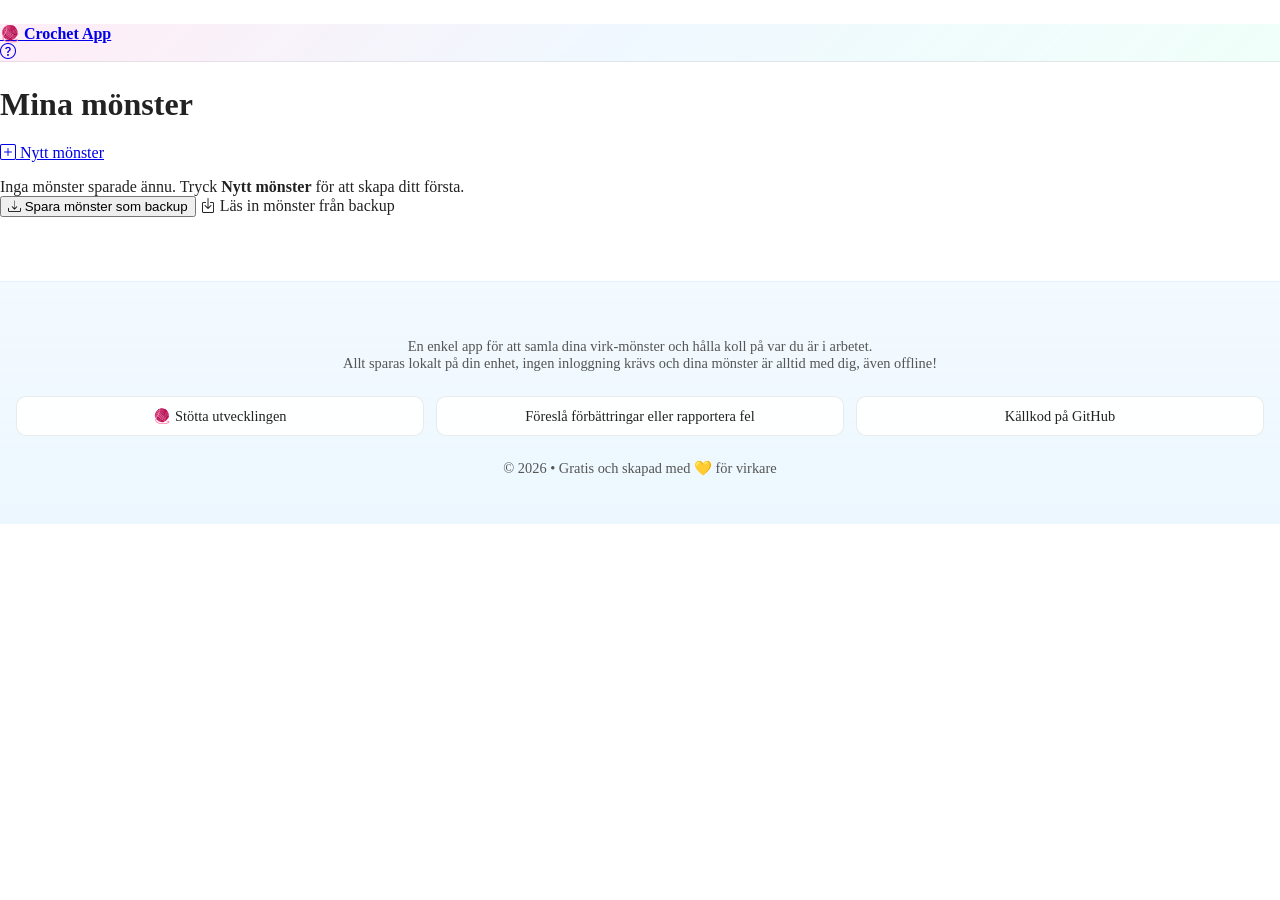
==== commit 237c8d07: "feat: improve sharing and backup UI Improved Web Share compatibility for pattern export  Added safer" ====
--- a/index.html
+++ b/index.html
@@ -58,13 +58,13 @@
     </div>
   </main>
   <div class="d-flex justify-content-end mt-4">
-    <div class="d-flex gap-2">
+    <div class="d-flex flex-column align-items-end gap-2">
         <button id="exportBackupBtn" class="btn btn-outline-secondary btn-sm">
-          <i class="bi bi-download me-1"></i> Export backup
+          <i class="bi bi-download me-1"></i> Spara mönster som backup
         </button>
 
         <label class="btn btn-outline-secondary btn-sm mb-0">
-          <i class="bi bi-box-arrow-in-down me-1"></i> Import
+          <i class="bi bi-box-arrow-in-down me-1"></i> Läs in mönster från backup
           <input id="importFile" type="file" accept="application/json" hidden>
         </label>
     </div>
